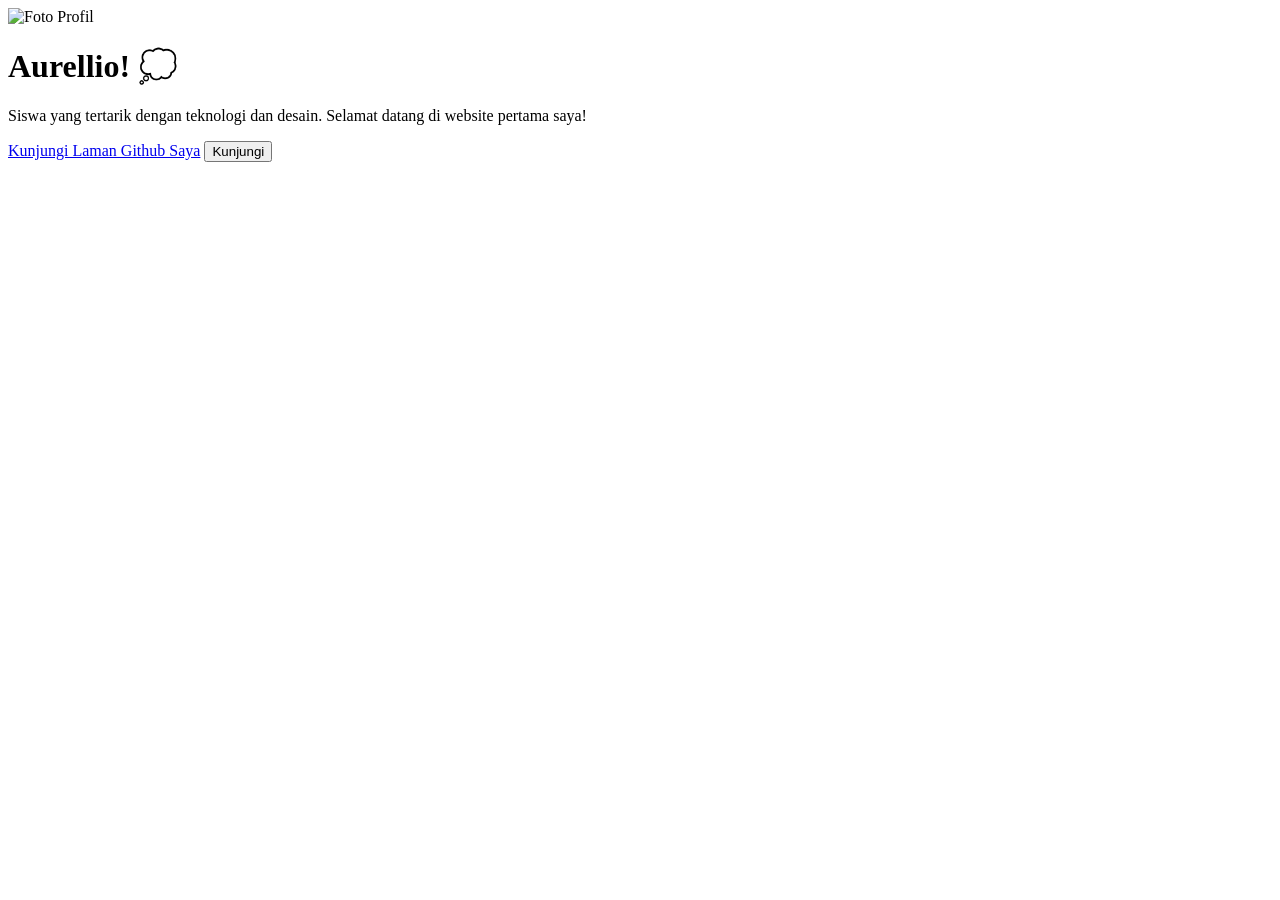
==== main/index.html @ 960ea005 "Create index.html" ====
<!DOCTYPE html>
 <html>

   <!-- Konten Yang Terlihat Akan Muncul di Sini -->
   <head>
         <title>Profil Saya</title>
         <link rel="stylesheet" href="style.css">
   </head>
   
   <body>
          <div class="kartu-profil">
               <img src="https://avatars.githubusercontent.com/u/225634741?v=4" alt="Foto Profil">
               <h1>Aurellio! 💭</h1>
               <p>Siswa yang tertarik dengan teknologi dan desain. Selamat datang di website pertama saya!</p>
               <a href="https://github.com/ItzAurel"> Kunjungi Laman Github Saya</a>
               <button id="tombolKungjungi">Kunjungi</button>
          </div>
          
          <!-- Pengaturan Javascript -->
          <script src="script.js"></script>
   </body>
   
 </html>
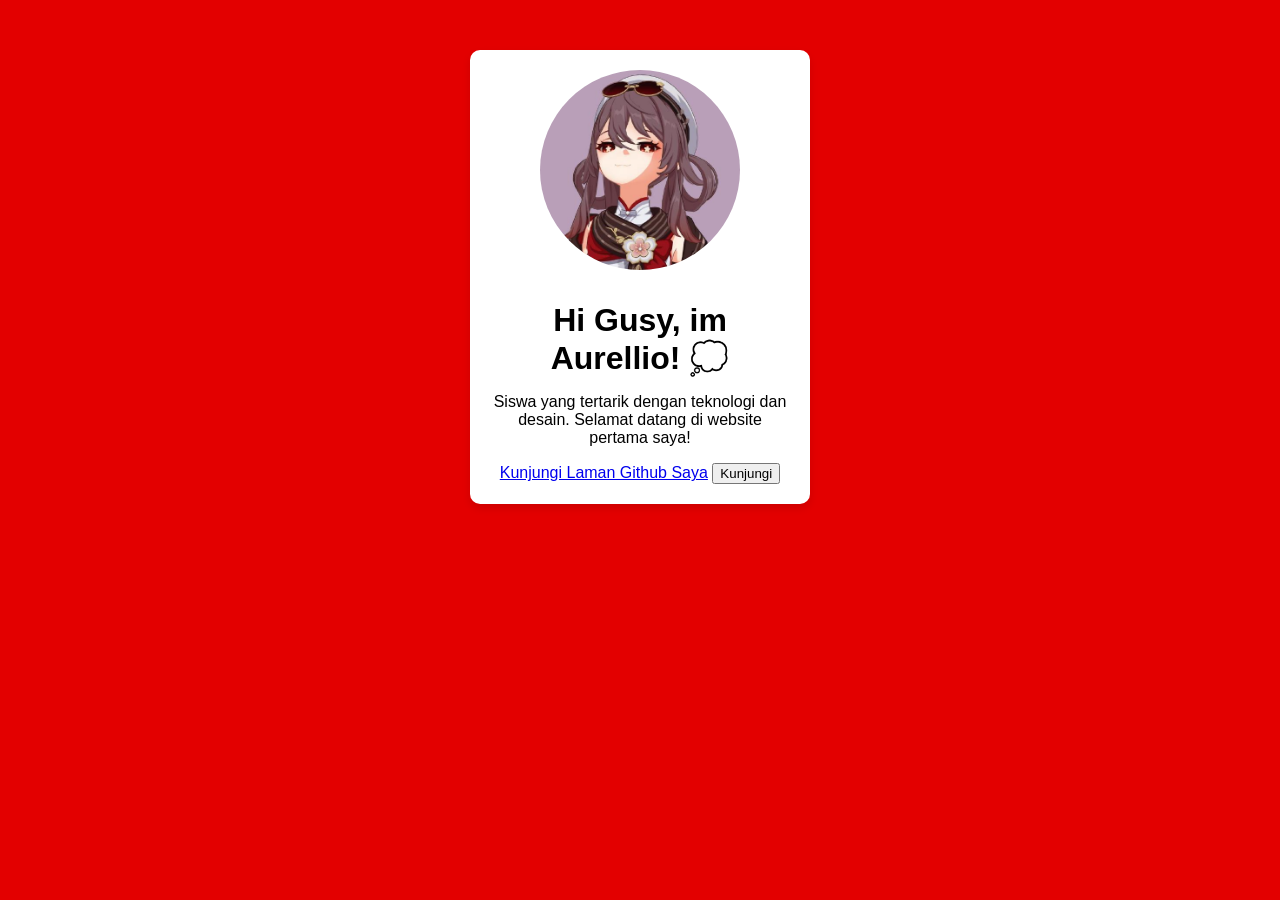
==== commit 0dabb92d: "Add files via upload" ====
--- a/main/index.html
+++ b/main/index.html
@@ -1,23 +1,23 @@
-<!DOCTYPE html>
- <html>
-
-   <!-- Konten Yang Terlihat Akan Muncul di Sini -->
-   <head>
-         <title>Profil Saya</title>
-         <link rel="stylesheet" href="style.css">
-   </head>
-   
-   <body>
-          <div class="kartu-profil">
-               <img src="https://avatars.githubusercontent.com/u/225634741?v=4" alt="Foto Profil">
-               <h1>Aurellio! 💭</h1>
-               <p>Siswa yang tertarik dengan teknologi dan desain. Selamat datang di website pertama saya!</p>
-               <a href="https://github.com/ItzAurel"> Kunjungi Laman Github Saya</a>
-               <button id="tombolKungjungi">Kunjungi</button>
-          </div>
-          
-          <!-- Pengaturan Javascript -->
-          <script src="script.js"></script>
-   </body>
-   
- </html>
+<!DOCTYPE html>
+ <html>
+
+   <!-- Konten Yang Terlihat Akan Muncul di Sini -->
+   <head>
+         <title>Profil Saya - Aurellio</title>
+         <link rel="stylesheet" href="style.css">
+   </head>
+   
+   <body>
+          <div class="kartu-profil">
+               <img src="foto-profil.jpg" alt="Foto Profil">
+               <h1>Hi Gusy, im Aurellio! 💭</h1>
+               <p>Siswa yang tertarik dengan teknologi dan desain. Selamat datang di website pertama saya!</p>
+               <a href="https://github.com/ItzAurel"> Kunjungi Laman Github Saya</a>
+               <button id="tombolKungjungi">Kunjungi</button>
+          </div>
+          
+          <!-- Pengaturan Javascript -->
+          <script src="script.js"></script>
+   </body>
+   
+ </html>
--- a/main/style.css
+++ b/main/style.css
@@ -0,0 +1,27 @@
+body {
+    background-color: #e30000;                  /* Warna Latar Belakang */
+    font-family: Arial, sans-serif;               /* Font yang Digunakan */
+    color: #000000;                             /* Warna Teks */
+}
+
+.kartu-profil {
+    width: 300px;                                 /* Lebar Kartu */
+    margin: 50px auto;                            /* Jarak dari Atas dan bawah, Auto untuk teks otomatis berada di tengah */
+    padding: 20px;                                /* Jarak Dalam Kartu */
+    background-color: #ffffff;                  /* Warna Latar Belakang Kartu */
+    border-radius: 10px;                          /* Sudut menjadi membulat */
+    box-shadow: 0 4px 8px rgba(0, 0, 0, 0.1);   /* Membuat bayangan */
+    text-align: center;                           /* Teks berada di tengah */
+}
+
+.kartu-profil img {
+    width: 200px;                                 /* Lebar Gambar */
+    height: 200px;                                /* Tinggi Gambar */
+    border-radius: 50%;                           /* Membuat Gambar menjadi Bulat */
+    margin-bottom: 7px;                          /* Jarak Bawah Gambar */
+}
+
+.kartu-profil h1 {
+    font-size: 32px;                              /* Ukuran Font */
+    margin-bottom: 10px;                          /* Jarak Bawah Judul */
+}
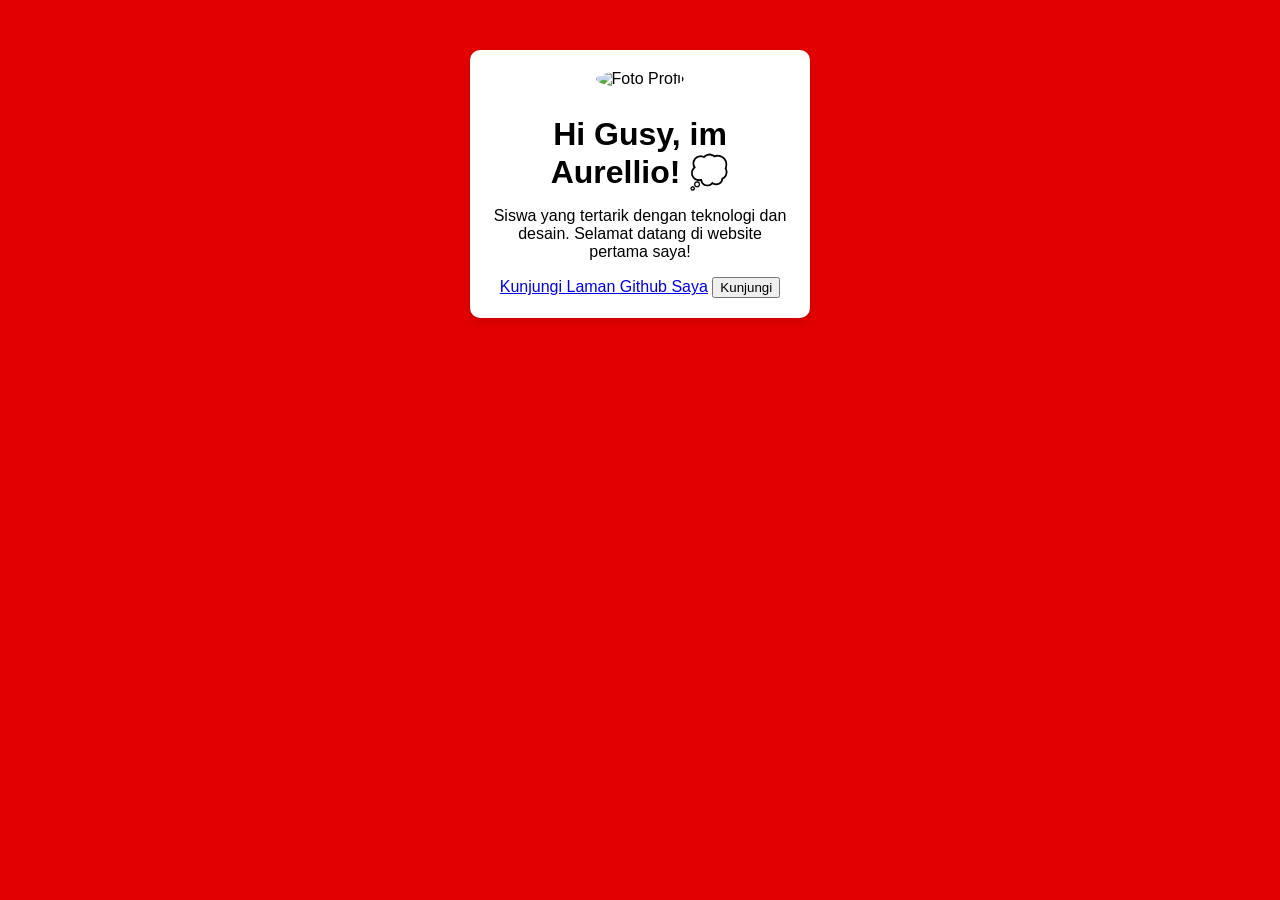
==== commit 52cb3afc: "Update index.html" ====
--- a/main/index.html
+++ b/main/index.html
@@ -9,7 +9,7 @@
    
    <body>
           <div class="kartu-profil">
-               <img src="foto-profil.jpg" alt="Foto Profil">
+               <img src="./image/foto-profil.jpg" alt="Foto Profil">
                <h1>Hi Gusy, im Aurellio! 💭</h1>
                <p>Siswa yang tertarik dengan teknologi dan desain. Selamat datang di website pertama saya!</p>
                <a href="https://github.com/ItzAurel"> Kunjungi Laman Github Saya</a>
@@ -20,4 +20,4 @@
           <script src="script.js"></script>
    </body>
    
- </html>+ </html>
